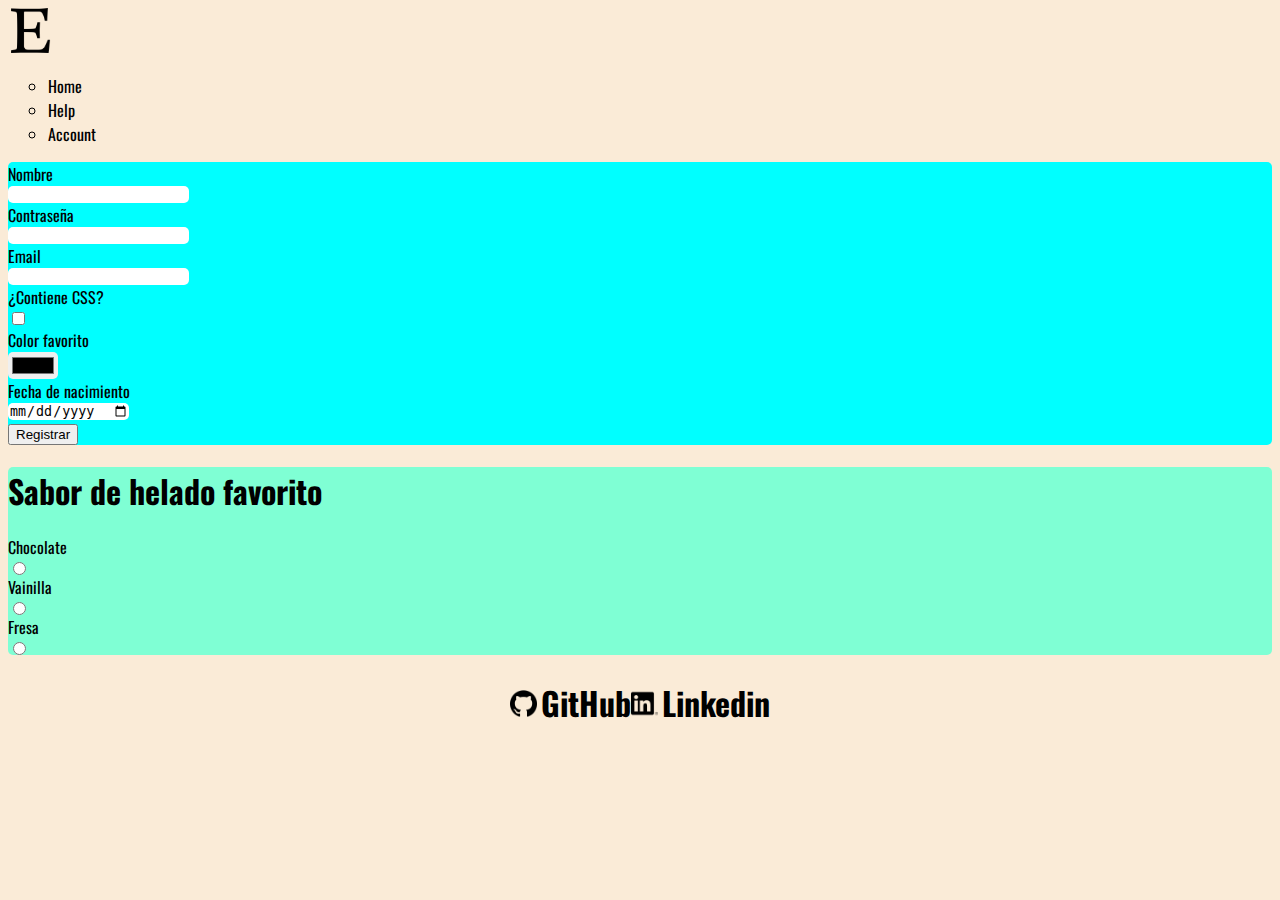
==== Formularios-Inputs/index.html @ 1a42f343 "feature: Se agrego la pagina Formularios e inputs" ====
<!DOCTYPE html>
<html lang="en">
<head>
    <meta charset="UTF-8">
    <meta name="viewport" content="width=device-width, initial-scale=1.0">
    <link rel="stylesheet" href="style.css">
    <title>Formularios e inputs</title>
</head>
<body>
    <header>
        <div id="contenedor-logo">
            <img id="imagen-logo" src="Imagenes/etsy.png" alt="logo">
        </div>
        <nav>
            <ul>
                <li>Home</li>
                <li>Help</li>
                <li>Account</li>
            </ul>
        </nav>
    </header>
    <main>
        <form id="data-form">
            <label>Nombre</label>
            <input type="text">
            <label>Contraseña</label>
            <input type="password">
            <label>Email</label>
            <input type="email">
            <label>¿Contiene CSS?</label>
            <input type="checkbox">
            <label>Color favorito</label>
            <input type="color">
            <label>Fecha de nacimiento</label>
            <input type="date">
            <button>Registrar</button>
        </form>
        <form id="flavor-form">
            <h1>Sabor de helado favorito</h1>
            <label>Chocolate</label>
            <input type="radio">
            <label>Vainilla</label>
            <input type="radio">
            <label>Fresa</label>
            <input type="radio">
        </form>
    <br>
    </main>
    <footer>
        <a id="link-github" href="#">
            <img id="github-img" src="Imagenes/github.png" alt="">
            <h1 id="github-h1">GitHub</h1>
        </a>
        <br>
        <a id="link-linkedin" href="#">
            <img id="linkedin-img" src="Imagenes/linkedin.png" alt="">
            <h1 id="linkedin-h1">Linkedin</h1>
        </a>
    </footer>
</body>
</html>
---- Formularios-Inputs/style.css ----
@import url('https://fonts.googleapis.com/css2?family=Oswald:wght@200..700&display=swap');


body{
    background-color: antiquewhite;
    font-family: "Oswald";
}

#imagen-logo{
    height: 5vh;
}

#github-img{
    height: 3vh;
}

#github-h1{
    display: inline;
}
#linkedin-img{
    height: 3vh;
}

#linkedin-h1{
    display: inline;
}

#link-linkedin{
    display: inline;
}
#link-github{
    display: inline;
}
ul{
    list-style:circle ;
}

input, label{
    display: block;
}

a{
    color: black;
    text-decoration: none;
}

#data-form{
    background-color: aqua;
    border-radius: 5px;

}

#flavor-form{
    background-color: aquamarine;
    border-radius: 5px;

}

input{
    border: none;
    outline: none;
    border-radius: 5px;
}

footer{
    display: flex;
    justify-content: center;
}
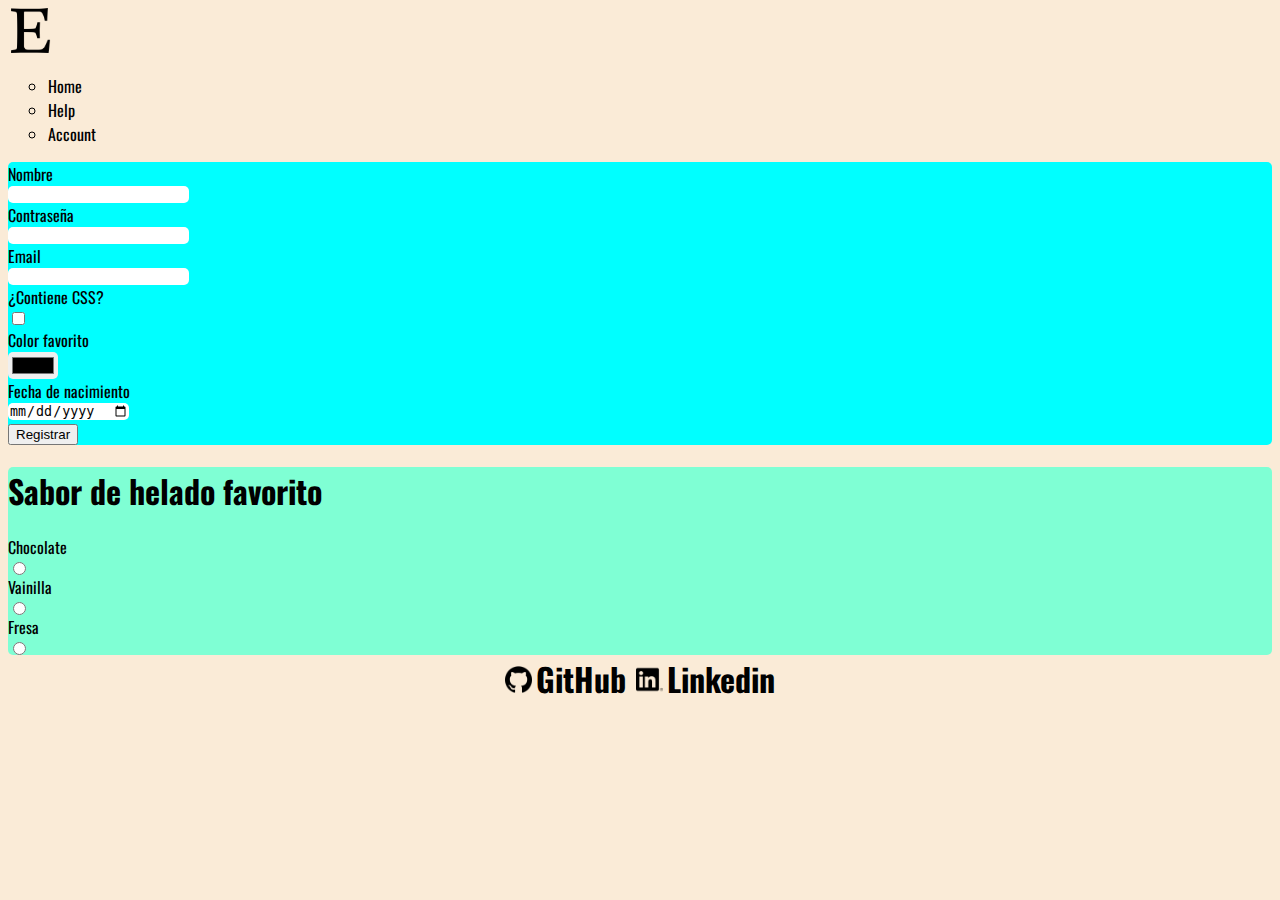
==== commit d93b019c: "Fixed: Se cambio el display del body de flex a flexbox" ====
--- a/Formularios-Inputs/index.html
+++ b/Formularios-Inputs/index.html
@@ -44,14 +44,13 @@
             <label>Fresa</label>
             <input type="radio">
         </form>
-    <br>
+
     </main>
     <footer>
         <a id="link-github" href="#">
             <img id="github-img" src="Imagenes/github.png" alt="">
             <h1 id="github-h1">GitHub</h1>
         </a>
-        <br>
         <a id="link-linkedin" href="#">
             <img id="linkedin-img" src="Imagenes/linkedin.png" alt="">
             <h1 id="linkedin-h1">Linkedin</h1>
--- a/Formularios-Inputs/style.css
+++ b/Formularios-Inputs/style.css
@@ -2,6 +2,7 @@
 
 
 body{
+    display: flexbox;
     background-color: antiquewhite;
     font-family: "Oswald";
 }
@@ -18,6 +19,7 @@
     display: inline;
 }
 #linkedin-img{
+    margin-left: 10px;
     height: 3vh;
 }
 
@@ -53,8 +55,8 @@
 #flavor-form{
     background-color: aquamarine;
     border-radius: 5px;
+}
 
-}
 
 input{
     border: none;
@@ -65,4 +67,5 @@
 footer{
     display: flex;
     justify-content: center;
+    align-content: end;
 }